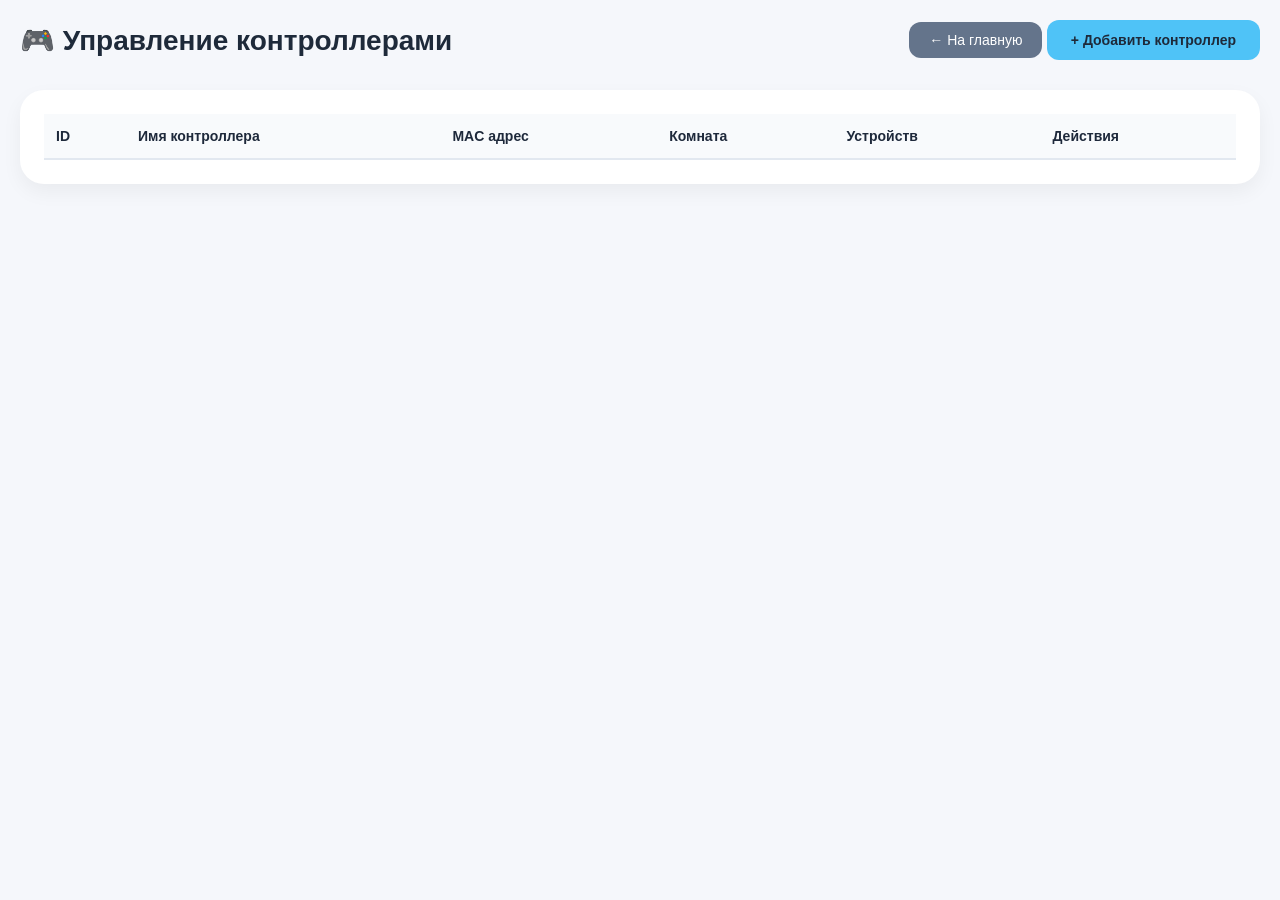
==== templates/controllers.html @ 3c0f08ed "Add ui files" ====
<!DOCTYPE html>
<html lang="ru">
<head>
    <meta charset="UTF-8">
    <meta name="viewport" content="width=device-width, initial-scale=1.0, user-scalable=yes">
    <title>Управление контроллерами - Умный дом</title>
    <style>
        * {
            margin: 0;
            padding: 0;
            box-sizing: border-box;
        }

        body {
            font-family: 'Segoe UI', Tahoma, Geneva, Verdana, sans-serif;
            background: #f5f7fb;
            padding: 20px;
        }

        .container {
            max-width: 1400px;
            margin: 0 auto;
        }

        .header {
            display: flex;
            justify-content: space-between;
            align-items: center;
            margin-bottom: 30px;
            flex-wrap: wrap;
            gap: 15px;
        }

        h1 {
            color: #1e2a3a;
            font-size: 28px;
        }

        .back-btn {
            background: #64748b;
            border: none;
            padding: 10px 20px;
            border-radius: 12px;
            color: white;
            cursor: pointer;
            font-size: 14px;
            transition: 0.2s;
        }

        .back-btn:hover {
            background: #475569;
        }

        .add-btn {
            background: #4fc3f7;
            border: none;
            padding: 12px 24px;
            border-radius: 12px;
            color: #1e2a3a;
            font-weight: bold;
            cursor: pointer;
            font-size: 14px;
            transition: 0.2s;
        }

        .add-btn:hover {
            background: #29b6f6;
            transform: translateY(-2px);
        }

        .card {
            background: white;
            border-radius: 24px;
            box-shadow: 0 8px 20px rgba(0,0,0,0.05);
            padding: 24px;
            overflow-x: auto;
        }

        table {
            width: 100%;
            border-collapse: collapse;
            font-size: 14px;
            min-width: 800px;
        }

        th {
            background: #f8fafc;
            padding: 14px 12px;
            text-align: left;
            font-weight: 600;
            color: #1e293b;
            border-bottom: 2px solid #e2e8f0;
        }

        td {
            padding: 14px 12px;
            border-bottom: 1px solid #edf2f7;
            vertical-align: middle;
        }

        .editable-cell {
            cursor: pointer;
            transition: 0.2s;
            padding: 4px 8px;
            border-radius: 8px;
            display: inline-block;
        }

        .editable-cell:hover {
            background: #f1f5f9;
        }

        .device-btn {
            background: #4fc3f7;
            border: none;
            padding: 6px 12px;
            border-radius: 20px;
            cursor: pointer;
            font-size: 12px;
            font-weight: 500;
            margin-right: 8px;
        }

        .delete-btn {
            background: #fee2e2;
            border: none;
            color: #b91c1c;
            padding: 6px 12px;
            border-radius: 20px;
            cursor: pointer;
            font-weight: 500;
        }

        .delete-btn:hover {
            background: #fecaca;
        }

        /* Модальные окна */
        .modal {
            display: none;
            position: fixed;
            top: 0;
            left: 0;
            width: 100%;
            height: 100%;
            background: rgba(0,0,0,0.5);
            z-index: 2000;
            align-items: center;
            justify-content: center;
        }

        .modal.active {
            display: flex;
        }

        .modal-content {
            background: white;
            padding: 24px;
            border-radius: 24px;
            width: 90%;
            max-width: 500px;
        }

        .modal-content h3 {
            margin-bottom: 20px;
            color: #1e2a3a;
        }

        .form-group {
            margin-bottom: 16px;
        }

        .form-group label {
            display: block;
            margin-bottom: 8px;
            color: #334155;
            font-weight: 500;
        }

        .form-group input,
        .form-group select {
            width: 100%;
            padding: 10px;
            border: 1px solid #cbd5e1;
            border-radius: 12px;
            font-size: 14px;
        }

        .modal-buttons {
            display: flex;
            gap: 12px;
            margin-top: 20px;
        }

        .modal-buttons button {
            flex: 1;
            padding: 10px;
            border: none;
            border-radius: 12px;
            cursor: pointer;
            font-weight: 600;
        }

        .modal-buttons button:first-child {
            background: #4fc3f7;
            color: white;
        }

        .modal-buttons button:last-child {
            background: #e2e8f0;
            color: #475569;
        }

        .toast-msg {
            position: fixed;
            bottom: 25px;
            right: 25px;
            background: #1e2a3a;
            color: white;
            padding: 12px 20px;
            border-radius: 40px;
            font-size: 14px;
            z-index: 2000;
            opacity: 0;
            transition: 0.2s;
            pointer-events: none;
        }

        .toast-msg.show {
            opacity: 1;
        }

        @media (max-width: 768px) {
            body {
                padding: 10px;
            }
            .card {
                padding: 16px;
            }
            th, td {
                padding: 10px 8px;
                font-size: 12px;
            }
        }
    </style>
</head>
<body>
    <div class="container">
        <div class="header">
            <div>
                <h1>🎮 Управление контроллерами</h1>
            </div>
            <div>
                <button class="back-btn" onclick="goBack()">← На главную</button>
                <button class="add-btn" onclick="showAddControllerModal()">+ Добавить контроллер</button>
            </div>
        </div>

        <div class="card">
            <div class="table-wrapper">
                <table id="controllersTable">
                    <thead>
                        <tr>
                            <th>ID</th>
                            <th>Имя контроллера</th>
                            <th>MAC адрес</th>
                            <th>Комната</th>
                            <th>Устройств</th>
                            <th>Действия</th>
                        </tr>
                    </thead>
                    <tbody id="controllersTableBody"></tbody>
                </table>
            </div>
        </div>
    </div>

    <!-- Модальное окно добавления контроллера -->
    <div id="addControllerModal" class="modal">
        <div class="modal-content">
            <h3>➕ Добавить контроллер</h3>
            <div class="form-group">
                <label>Имя контроллера</label>
                <input type="text" id="controllerName" placeholder="Например: ESP8266 в гостиной">
            </div>
            <div class="form-group">
                <label>MAC адрес</label>
                <input type="text" id="controllerMac" placeholder="AA:BB:CC:DD:EE:FF">
            </div>
            <div class="form-group">
                <label>Комната</label>
                <select id="controllerRoomId"></select>
            </div>
            <div class="modal-buttons">
                <button onclick="saveController()">Сохранить</button>
                <button onclick="closeModal('addControllerModal')">Отмена</button>
            </div>
        </div>
    </div>

    <!-- Модальное окно редактирования имени -->
    <div id="editNameModal" class="modal">
        <div class="modal-content">
            <h3>✏️ Редактировать имя</h3>
            <div class="form-group">
                <label>Новое имя</label>
                <input type="text" id="editNameInput">
            </div>
            <div class="modal-buttons">
                <button onclick="saveEditedName()">Сохранить</button>
                <button onclick="closeModal('editNameModal')">Отмена</button>
            </div>
        </div>
    </div>

    <div id="toastMsg" class="toast-msg"></div>

    <script>
        let currentEditControllerId = null;
        let currentEditElement = null;

        // Загрузка комнат для выпадающего списка
        async function loadRoomsForSelect() {
            const response = await fetch('/api/rooms');
            const rooms = await response.json();
            const select = document.getElementById('controllerRoomId');
            select.innerHTML = '<option value="">Выберите комнату</option>';
            rooms.forEach(room => {
                select.innerHTML += `<option value="${room.id}">${room.name}</option>`;
            });
        }

        // Загрузка контроллеров
        async function loadControllers() {
            const response = await fetch('/api/controllers');
            const controllers = await response.json();
            const tbody = document.getElementById('controllersTableBody');
            tbody.innerHTML = '';

            controllers.forEach(ctrl => {
                const row = tbody.insertRow();
                row.insertCell(0).innerText = ctrl.id;

                // Редактируемая ячейка имени
                const nameCell = row.insertCell(1);
                const nameSpan = document.createElement('span');
                nameSpan.className = 'editable-cell';
                nameSpan.innerText = ctrl.name;
                nameSpan.onclick = () => showEditNameModal(ctrl.id, ctrl.name, nameSpan);
                nameCell.appendChild(nameSpan);

                row.insertCell(2).innerText = ctrl.mac;
                row.insertCell(3).innerText = ctrl.room_name;
                row.insertCell(4).innerText = ctrl.devices_count;

                const actionCell = row.insertCell(5);
                const devicesBtn = document.createElement('button');
                devicesBtn.innerText = '📟 Устройства';
                devicesBtn.className = 'device-btn';
                devicesBtn.onclick = () => showDevices(ctrl.id, ctrl.name);
                actionCell.appendChild(devicesBtn);

                const delBtn = document.createElement('button');
                delBtn.innerText = 'Удалить';
                delBtn.className = 'delete-btn';
                delBtn.onclick = () => deleteController(ctrl.id);
                actionCell.appendChild(delBtn);
            });
        }

        function showEditNameModal(controllerId, currentName, element) {
            currentEditControllerId = controllerId;
            currentEditElement = element;
            document.getElementById('editNameInput').value = currentName;
            document.getElementById('editNameModal').classList.add('active');
        }

        async function saveEditedName() {
            const newName = document.getElementById('editNameInput').value;
            if (!newName) {
                alert('Введите имя');
                return;
            }

            const response = await fetch(`/api/controllers/${currentEditControllerId}`, {
                method: 'PUT',
                headers: { 'Content-Type': 'application/json' },
                body: JSON.stringify({ name: newName })
            });

            if (response.ok) {
                currentEditElement.innerText = newName;
                showToast('✅ Имя обновлено');
                closeModal('editNameModal');
            } else {
                showToast('❌ Ошибка обновления');
            }
        }

        async function deleteController(controllerId) {
            if (!confirm('Удалить контроллер? Все устройства также будут удалены!')) return;
            const response = await fetch(`/api/controllers/${controllerId}`, { method: 'DELETE' });
            if (response.ok) {
                showToast('✅ Контроллер удален');
                loadControllers();
            } else {
                showToast('❌ Ошибка удаления');
            }
        }

        function showAddControllerModal() {
            loadRoomsForSelect();
            document.getElementById('addControllerModal').classList.add('active');
        }

        async function saveController() {
            const name = document.getElementById('controllerName').value;
            const mac = document.getElementById('controllerMac').value;
            const roomId = document.getElementById('controllerRoomId').value;

            if (!name || !mac || !roomId) {
                alert('Заполните все поля');
                return;
            }

            const response = await fetch('/api/controllers', {
                method: 'POST',
                headers: { 'Content-Type': 'application/json' },
                body: JSON.stringify({ name, mac, room_id: parseInt(roomId) })
            });

            if (response.ok) {
                closeModal('addControllerModal');
                showToast('✅ Контроллер добавлен');
                loadControllers();
                document.getElementById('controllerName').value = '';
                document.getElementById('controllerMac').value = '';
            } else {
                showToast('❌ Ошибка добавления');
            }
        }

        function showDevices(controllerId, controllerName) {
            // Сохраняем в localStorage выбранный контроллер
            localStorage.setItem('selectedControllerId', controllerId);
            localStorage.setItem('selectedControllerName', controllerName);
            window.location.href = '/devices-page';
        }

        function goBack() {
            window.location.href = '/';
        }

        function closeModal(modalId) {
            document.getElementById(modalId).classList.remove('active');
        }

        function showToast(msg) {
            const toast = document.getElementById('toastMsg');
            toast.innerText = msg;
            toast.classList.add('show');
            setTimeout(() => toast.classList.remove('show'), 2500);
        }

        // Инициализация
        loadControllers();
    </script>
</body>
</html>
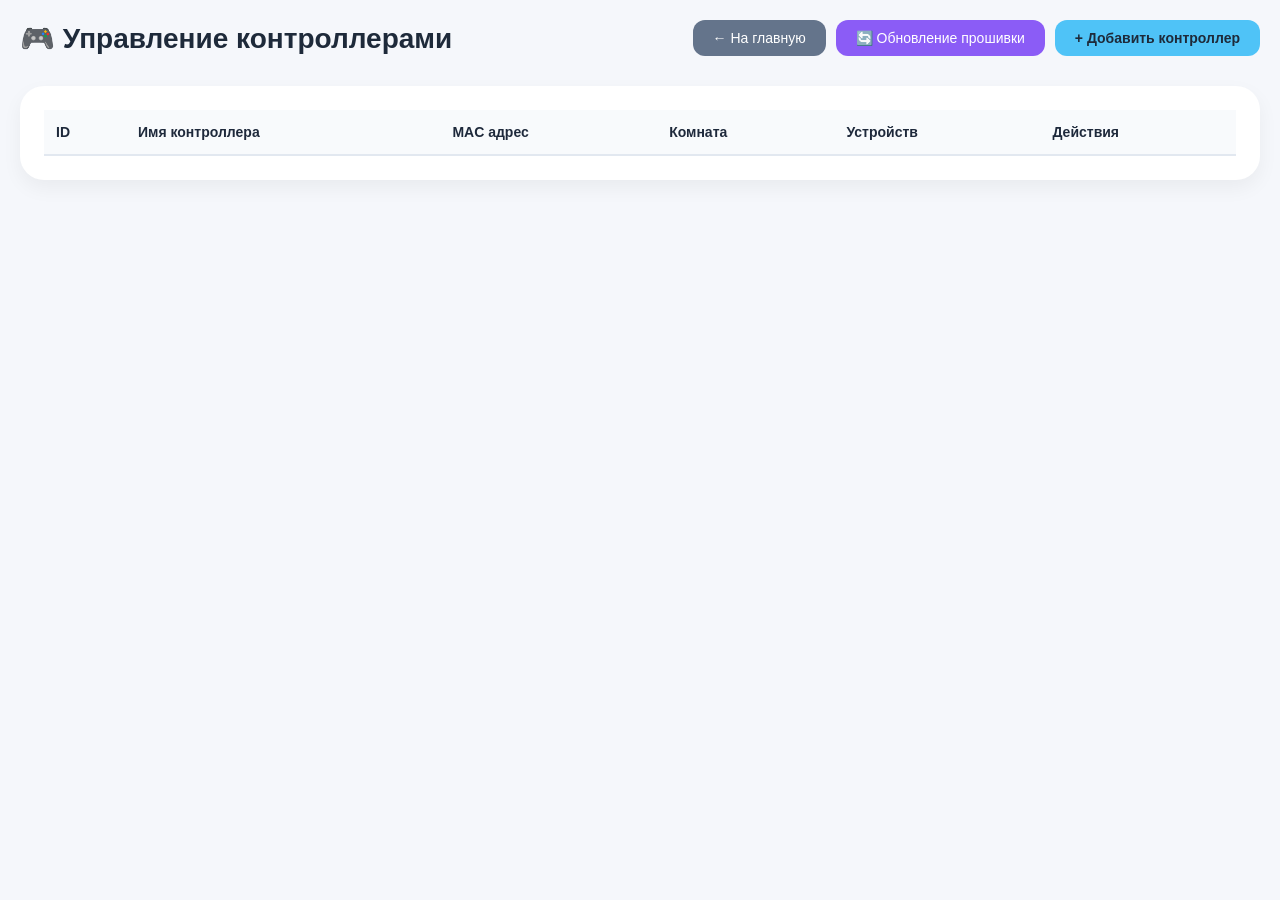
==== commit 637fe949: "Add update firmware page" ====
--- a/templates/controllers.html
+++ b/templates/controllers.html
@@ -36,35 +36,39 @@
             font-size: 28px;
         }
 
-        .back-btn {
-            background: #64748b;
+        .header-buttons {
+            display: flex;
+            gap: 10px;
+            flex-wrap: wrap;
+        }
+
+        .back-btn, .add-btn, .firmware-update-btn {
+            padding: 10px 20px;
             border: none;
-            padding: 10px 20px;
             border-radius: 12px;
-            color: white;
             cursor: pointer;
             font-size: 14px;
             transition: 0.2s;
-        }
-
-        .back-btn:hover {
-            background: #475569;
+            font-weight: 500;
+        }
+
+        .back-btn {
+            background: #64748b;
+            color: white;
         }
 
         .add-btn {
             background: #4fc3f7;
-            border: none;
-            padding: 12px 24px;
-            border-radius: 12px;
             color: #1e2a3a;
             font-weight: bold;
-            cursor: pointer;
-            font-size: 14px;
-            transition: 0.2s;
-        }
-
-        .add-btn:hover {
-            background: #29b6f6;
+        }
+
+        .firmware-update-btn {
+            background: #8b5cf6;
+            color: white;
+        }
+
+        .back-btn:hover, .add-btn:hover, .firmware-update-btn:hover {
             transform: translateY(-2px);
         }
 
@@ -80,7 +84,7 @@
             width: 100%;
             border-collapse: collapse;
             font-size: 14px;
-            min-width: 800px;
+            min-width: 700px;
         }
 
         th {
@@ -223,7 +227,6 @@
             z-index: 2000;
             opacity: 0;
             transition: 0.2s;
-            pointer-events: none;
         }
 
         .toast-msg.show {
@@ -250,8 +253,9 @@
             <div>
                 <h1>🎮 Управление контроллерами</h1>
             </div>
-            <div>
+            <div class="header-buttons">
                 <button class="back-btn" onclick="goBack()">← На главную</button>
+                <button class="firmware-update-btn" onclick="openFirmwareUpdate()">🔄 Обновление прошивки</button>
                 <button class="add-btn" onclick="showAddControllerModal()">+ Добавить контроллер</button>
             </div>
         </div>
@@ -319,6 +323,11 @@
         let currentEditControllerId = null;
         let currentEditElement = null;
 
+        // Переход на страницу обновления прошивки
+        function openFirmwareUpdate() {
+            window.location.href = '/firmware-update';
+        }
+
         // Загрузка комнат для выпадающего списка
         async function loadRoomsForSelect() {
             const response = await fetch('/api/rooms');
@@ -354,12 +363,15 @@
                 row.insertCell(4).innerText = ctrl.devices_count;
 
                 const actionCell = row.insertCell(5);
+
+                // Кнопка устройств
                 const devicesBtn = document.createElement('button');
                 devicesBtn.innerText = '📟 Устройства';
                 devicesBtn.className = 'device-btn';
                 devicesBtn.onclick = () => showDevices(ctrl.id, ctrl.name);
                 actionCell.appendChild(devicesBtn);
 
+                // Кнопка удаления
                 const delBtn = document.createElement('button');
                 delBtn.innerText = 'Удалить';
                 delBtn.className = 'delete-btn';
@@ -441,7 +453,6 @@
         }
 
         function showDevices(controllerId, controllerName) {
-            // Сохраняем в localStorage выбранный контроллер
             localStorage.setItem('selectedControllerId', controllerId);
             localStorage.setItem('selectedControllerName', controllerName);
             window.location.href = '/devices-page';
